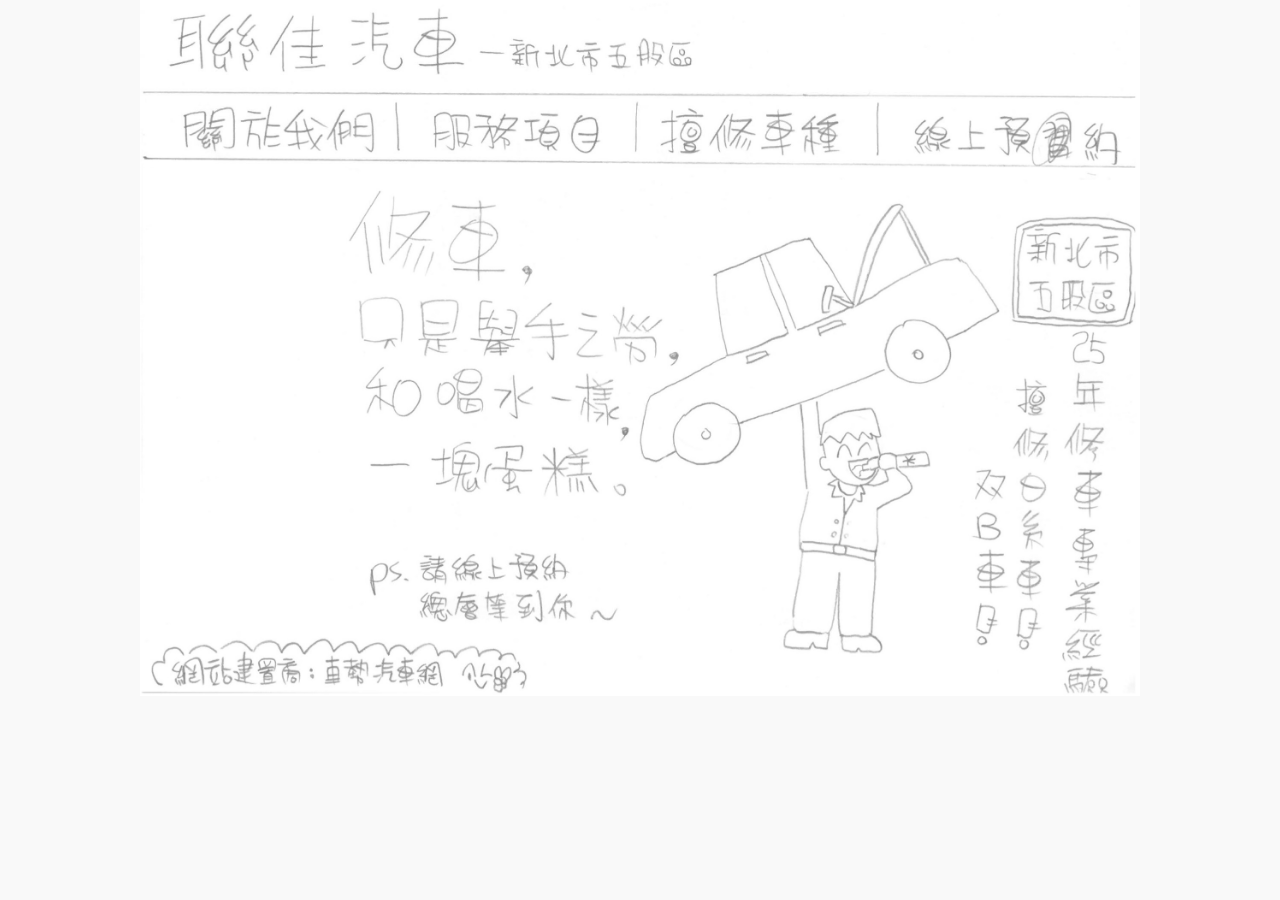
==== index.html @ 408f1fb3 "手繪風格範例 first commit" ====
<!doctype html>
<html lang="zh-Hant">
<head>
  <meta charset="utf-8">
  <meta name="viewport" content="width=device-width, initial-scale=1">
  <title>聯佳汽車 | 新北市五股區修車廠</title>
  <meta name="description" content="本店擅修品牌: Honda, Lexus, Toyota, 三菱, BMW, Benz">
  <style>
    * {
      box-sizing: border-box;
    }

    body {
      margin: 0;
      overflow-x: hidden;
      background: #f9f9f9;
      color: #222;
      font-family: Arial, "Microsoft JhengHei", sans-serif;
    }

    .container {
      position: relative;
      width: 100%;
      max-width: 1000px;
      margin: 0 auto;
    }

    .title {
      position: sticky;
      top: 0;
      z-index: 10;
      background: #f9f9f9;
    }

    .title-frame,
    .panel {
      position: relative;
    }

    img {
      display: block;
      width: 100%;
      height: auto;
    }

    .nav-hit,
    .promo-link {
      position: absolute;
      z-index: 2;
      border: 0;
      padding: 0;
      background: transparent;
      cursor: pointer;
    }

    .nav-hit {
      top: 54%;
      height: 42%;
    }

    .nav-hit:focus-visible {
      outline: 3px solid #d1272f;
      outline-offset: -3px;
    }

    .nav-home {
      left: 0;
      top: 0;
      width: 58%;
      height: 52%;
    }

    .nav-about {
      left: 0;
      width: 26%;
    }

    .nav-service {
      left: 26%;
      width: 24%;
    }

    .nav-fix {
      left: 50%;
      width: 24%;
    }

    .nav-link {
      left: 74%;
      width: 26%;
    }

    .panel {
      display: none;
    }

    .panel.active {
      display: block;
    }

    .wash {
      left: 2%;
      top: 25%;
      width: 18%;
      height: 18%;
    }

    .carce {
      left: 66%;
      top: 18%;
      width: 32%;
      height: 12%;
    }

    @media (max-width: 720px) {
      body,
      .title {
        background: #fff;
      }

      .container {
        max-width: none;
      }

      .title {
        box-shadow: 0 1px 0 rgba(0, 0, 0, 0.08);
      }

      .nav-home {
        left: 0;
        top: 0;
        width: 100%;
        height: 47%;
      }

      .nav-hit {
        top: 47%;
        height: 53%;
      }

      .nav-about {
        left: 0;
        width: 25%;
      }

      .nav-service {
        left: 25%;
        width: 25%;
      }

      .nav-fix {
        left: 50%;
        width: 25%;
      }

      .nav-link {
        left: 75%;
        width: 25%;
      }

      .wash {
        left: 6%;
        top: auto;
        bottom: 22px;
        width: 88%;
        height: 150px;
      }

      .carce {
        left: 6%;
        top: auto;
        bottom: 250px;
        width: 88%;
        height: 120px;
      }
    }
  </style>
</head>
<body>
  <main class="container">
    <header class="title" id="title">
      <div class="title-frame">
        <button class="nav-hit nav-home" type="button" data-target="img1" aria-label="首頁"></button>
        <button class="nav-hit nav-about" type="button" data-target="img2" aria-label="關於聯佳"></button>
        <button class="nav-hit nav-service" type="button" data-target="img3" aria-label="服務項目"></button>
        <button class="nav-hit nav-fix" type="button" data-target="img4" aria-label="擅修車種"></button>
        <a class="nav-hit nav-link" href="https://www.carce.cc/garage/1052" aria-label="車勢店家頁"></a>
        <picture>
          <source media="(max-width: 720px)" srcset="mobile-title.jpg">
          <img src="title.jpg" alt="聯佳汽車導覽">
        </picture>
      </div>
    </header>

    <section class="panel active" id="img1">
      <picture>
        <source media="(max-width: 720px)" srcset="mobile-img1.png">
        <img src="img1.jpg" alt="聯佳汽車關於我們">
      </picture>
    </section>

    <section class="panel" id="img2">
      <picture>
        <source media="(max-width: 720px)" srcset="mobile-img2.png">
        <img src="img2.jpg" alt="聯佳汽車介紹">
      </picture>
    </section>

    <section class="panel" id="img3">
      <picture>
        <source media="(max-width: 720px)" srcset="mobile-img13.png">
        <img src="img13.jpg" alt="聯佳汽車服務項目">
      </picture>
      <a class="promo-link wash" href="https://shop.carce.cc/index.php?route=product/category&amp;path=175_165_238" aria-label="前往洗車用品頁"></a>
    </section>

    <section class="panel" id="img4">
      <picture>
        <source media="(max-width: 720px)" srcset="mobile-img14.png">
        <img src="img14.jpg" alt="聯佳汽車擅修車種">
      </picture>
      <a class="promo-link carce" href="https://www.carce.cc" aria-label="前往車勢網站"></a>
    </section>
  </main>

  <script>
    const panels = Array.from(document.querySelectorAll(".panel"));
    const buttons = Array.from(document.querySelectorAll("[data-target]"));

    function showPanel(id) {
      panels.forEach((panel) => {
        panel.classList.toggle("active", panel.id === id);
      });
      if (location.hash !== `#${id}`) {
        history.replaceState(null, "", `#${id}`);
      }
    }

    buttons.forEach((button) => {
      button.addEventListener("click", () => showPanel(button.dataset.target));
    });

    const initial = location.hash.slice(1);
    showPanel(panels.some((panel) => panel.id === initial) ? initial : "img1");
  </script>
</body>
</html>
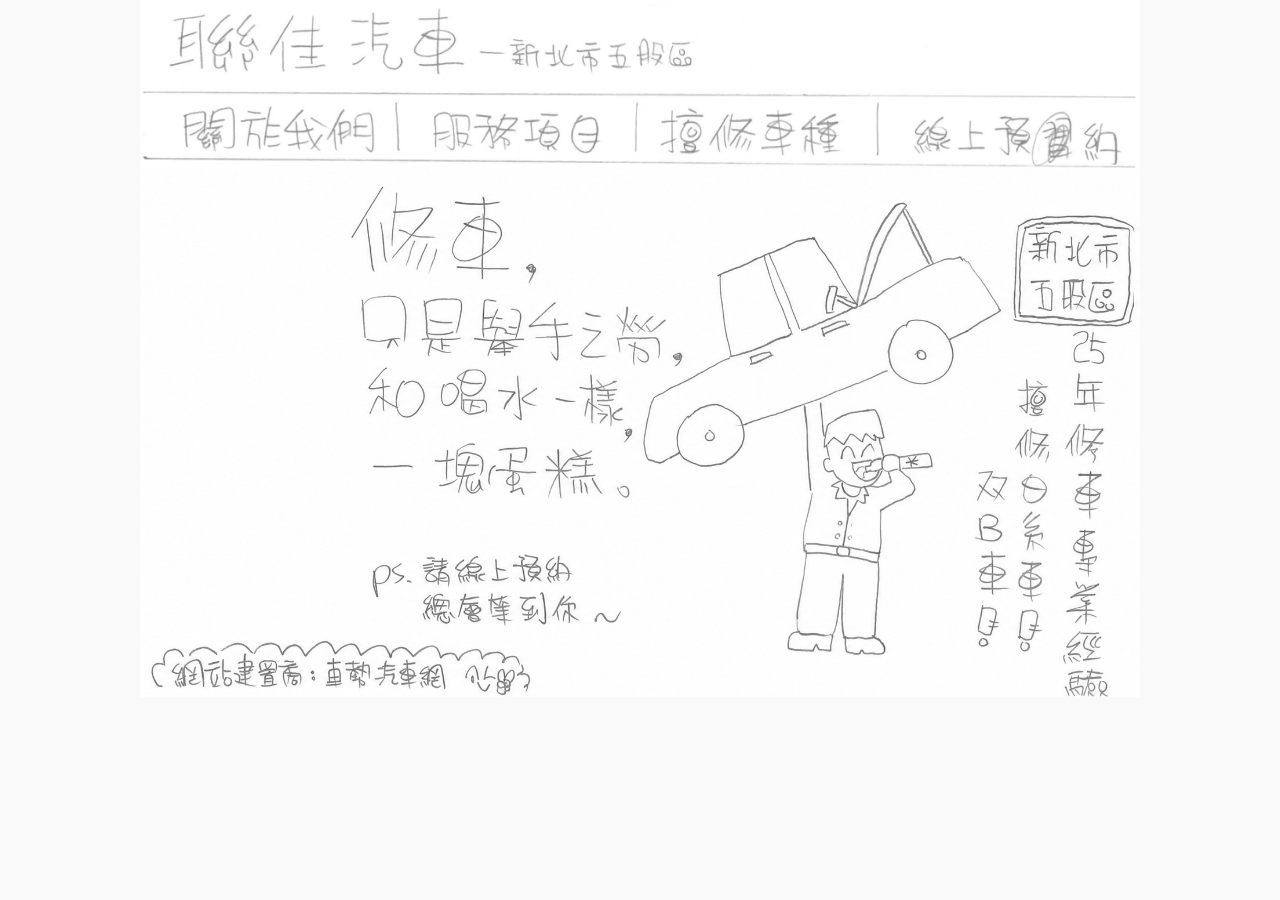
==== commit e6f9acdc: "更新為合理命名調整檔案結構" ====
--- a/index.html
+++ b/index.html
@@ -5,243 +5,55 @@
   <meta name="viewport" content="width=device-width, initial-scale=1">
   <title>聯佳汽車 | 新北市五股區修車廠</title>
   <meta name="description" content="本店擅修品牌: Honda, Lexus, Toyota, 三菱, BMW, Benz">
-  <style>
-    * {
-      box-sizing: border-box;
-    }
-
-    body {
-      margin: 0;
-      overflow-x: hidden;
-      background: #f9f9f9;
-      color: #222;
-      font-family: Arial, "Microsoft JhengHei", sans-serif;
-    }
-
-    .container {
-      position: relative;
-      width: 100%;
-      max-width: 1000px;
-      margin: 0 auto;
-    }
-
-    .title {
-      position: sticky;
-      top: 0;
-      z-index: 10;
-      background: #f9f9f9;
-    }
-
-    .title-frame,
-    .panel {
-      position: relative;
-    }
-
-    img {
-      display: block;
-      width: 100%;
-      height: auto;
-    }
-
-    .nav-hit,
-    .promo-link {
-      position: absolute;
-      z-index: 2;
-      border: 0;
-      padding: 0;
-      background: transparent;
-      cursor: pointer;
-    }
-
-    .nav-hit {
-      top: 54%;
-      height: 42%;
-    }
-
-    .nav-hit:focus-visible {
-      outline: 3px solid #d1272f;
-      outline-offset: -3px;
-    }
-
-    .nav-home {
-      left: 0;
-      top: 0;
-      width: 58%;
-      height: 52%;
-    }
-
-    .nav-about {
-      left: 0;
-      width: 26%;
-    }
-
-    .nav-service {
-      left: 26%;
-      width: 24%;
-    }
-
-    .nav-fix {
-      left: 50%;
-      width: 24%;
-    }
-
-    .nav-link {
-      left: 74%;
-      width: 26%;
-    }
-
-    .panel {
-      display: none;
-    }
-
-    .panel.active {
-      display: block;
-    }
-
-    .wash {
-      left: 2%;
-      top: 25%;
-      width: 18%;
-      height: 18%;
-    }
-
-    .carce {
-      left: 66%;
-      top: 18%;
-      width: 32%;
-      height: 12%;
-    }
-
-    @media (max-width: 720px) {
-      body,
-      .title {
-        background: #fff;
-      }
-
-      .container {
-        max-width: none;
-      }
-
-      .title {
-        box-shadow: 0 1px 0 rgba(0, 0, 0, 0.08);
-      }
-
-      .nav-home {
-        left: 0;
-        top: 0;
-        width: 100%;
-        height: 47%;
-      }
-
-      .nav-hit {
-        top: 47%;
-        height: 53%;
-      }
-
-      .nav-about {
-        left: 0;
-        width: 25%;
-      }
-
-      .nav-service {
-        left: 25%;
-        width: 25%;
-      }
-
-      .nav-fix {
-        left: 50%;
-        width: 25%;
-      }
-
-      .nav-link {
-        left: 75%;
-        width: 25%;
-      }
-
-      .wash {
-        left: 6%;
-        top: auto;
-        bottom: 22px;
-        width: 88%;
-        height: 150px;
-      }
-
-      .carce {
-        left: 6%;
-        top: auto;
-        bottom: 250px;
-        width: 88%;
-        height: 120px;
-      }
-    }
-  </style>
+  <link rel="stylesheet" href="css/style.css">
 </head>
 <body>
   <main class="container">
     <header class="title" id="title">
       <div class="title-frame">
-        <button class="nav-hit nav-home" type="button" data-target="img1" aria-label="首頁"></button>
-        <button class="nav-hit nav-about" type="button" data-target="img2" aria-label="關於聯佳"></button>
-        <button class="nav-hit nav-service" type="button" data-target="img3" aria-label="服務項目"></button>
-        <button class="nav-hit nav-fix" type="button" data-target="img4" aria-label="擅修車種"></button>
+        <button class="nav-hit nav-home" type="button" data-target="main" aria-label="首頁"></button>
+        <button class="nav-hit nav-about" type="button" data-target="about" aria-label="關於聯佳"></button>
+        <button class="nav-hit nav-service" type="button" data-target="service" aria-label="服務項目"></button>
+        <button class="nav-hit nav-brands" type="button" data-target="repair-brands" aria-label="擅修車種"></button>
         <a class="nav-hit nav-link" href="https://www.carce.cc/garage/1052" aria-label="車勢店家頁"></a>
         <picture>
-          <source media="(max-width: 720px)" srcset="mobile-title.jpg">
-          <img src="title.jpg" alt="聯佳汽車導覽">
+          <source media="(max-width: 720px)" srcset="img/mobile-title.png">
+          <img src="img/title.png" alt="聯佳汽車導覽">
         </picture>
       </div>
     </header>
 
-    <section class="panel active" id="img1">
+    <section class="panel active" id="main">
       <picture>
-        <source media="(max-width: 720px)" srcset="mobile-img1.png">
-        <img src="img1.jpg" alt="聯佳汽車關於我們">
+        <source media="(max-width: 720px)" srcset="img/mobile-main.png">
+        <img src="img/main.png" alt="聯佳汽車首頁">
       </picture>
     </section>
 
-    <section class="panel" id="img2">
+    <section class="panel" id="about">
       <picture>
-        <source media="(max-width: 720px)" srcset="mobile-img2.png">
-        <img src="img2.jpg" alt="聯佳汽車介紹">
+        <source media="(max-width: 720px)" srcset="img/mobile-about.png">
+        <img src="img/about.png" alt="聯佳汽車關於我們">
       </picture>
     </section>
 
-    <section class="panel" id="img3">
+    <section class="panel" id="service">
       <picture>
-        <source media="(max-width: 720px)" srcset="mobile-img13.png">
-        <img src="img13.jpg" alt="聯佳汽車服務項目">
+        <source media="(max-width: 720px)" srcset="img/mobile-service.png">
+        <img src="img/service.png" alt="聯佳汽車服務項目">
       </picture>
       <a class="promo-link wash" href="https://shop.carce.cc/index.php?route=product/category&amp;path=175_165_238" aria-label="前往洗車用品頁"></a>
     </section>
 
-    <section class="panel" id="img4">
+    <section class="panel" id="repair-brands">
       <picture>
-        <source media="(max-width: 720px)" srcset="mobile-img14.png">
-        <img src="img14.jpg" alt="聯佳汽車擅修車種">
+        <source media="(max-width: 720px)" srcset="img/mobile-repair-brands.png">
+        <img src="img/repair-brands.png" alt="聯佳汽車擅修車種">
       </picture>
       <a class="promo-link carce" href="https://www.carce.cc" aria-label="前往車勢網站"></a>
     </section>
   </main>
 
-  <script>
-    const panels = Array.from(document.querySelectorAll(".panel"));
-    const buttons = Array.from(document.querySelectorAll("[data-target]"));
-
-    function showPanel(id) {
-      panels.forEach((panel) => {
-        panel.classList.toggle("active", panel.id === id);
-      });
-      if (location.hash !== `#${id}`) {
-        history.replaceState(null, "", `#${id}`);
-      }
-    }
-
-    buttons.forEach((button) => {
-      button.addEventListener("click", () => showPanel(button.dataset.target));
-    });
-
-    const initial = location.hash.slice(1);
-    showPanel(panels.some((panel) => panel.id === initial) ? initial : "img1");
-  </script>
+  <script src="js/main.js"></script>
 </body>
 </html>
--- a/css/style.css
+++ b/css/style.css
@@ -0,0 +1,168 @@
+* {
+  box-sizing: border-box;
+}
+
+body {
+  margin: 0;
+  overflow-x: hidden;
+  background: #f9f9f9;
+  color: #222;
+  font-family: Arial, "Microsoft JhengHei", sans-serif;
+}
+
+.container {
+  position: relative;
+  width: 100%;
+  max-width: 1000px;
+  margin: 0 auto;
+}
+
+.title {
+  position: sticky;
+  top: 0;
+  z-index: 10;
+  background: #f9f9f9;
+}
+
+.title-frame,
+.panel {
+  position: relative;
+}
+
+img {
+  display: block;
+  width: 100%;
+  height: auto;
+}
+
+.nav-hit,
+.promo-link {
+  position: absolute;
+  z-index: 2;
+  border: 0;
+  padding: 0;
+  background: transparent;
+  cursor: pointer;
+}
+
+.nav-hit {
+  top: 54%;
+  height: 42%;
+}
+
+.nav-hit:focus-visible {
+  outline: 3px solid #d1272f;
+  outline-offset: -3px;
+}
+
+.nav-home {
+  left: 0;
+  top: 0;
+  width: 58%;
+  height: 52%;
+}
+
+.nav-about {
+  left: 0;
+  width: 26%;
+}
+
+.nav-service {
+  left: 26%;
+  width: 24%;
+}
+
+.nav-brands {
+  left: 50%;
+  width: 24%;
+}
+
+.nav-link {
+  left: 74%;
+  width: 26%;
+}
+
+.panel {
+  display: none;
+}
+
+.panel.active {
+  display: block;
+}
+
+.wash {
+  left: 2%;
+  top: 25%;
+  width: 18%;
+  height: 18%;
+}
+
+.carce {
+  left: 66%;
+  top: 18%;
+  width: 32%;
+  height: 12%;
+}
+
+@media (max-width: 720px) {
+  body,
+  .title {
+    background: #fff;
+  }
+
+  .container {
+    max-width: none;
+  }
+
+  .title {
+    box-shadow: 0 1px 0 rgba(0, 0, 0, 0.08);
+  }
+
+  .nav-home {
+    left: 0;
+    top: 0;
+    width: 100%;
+    height: 47%;
+  }
+
+  .nav-hit {
+    top: 47%;
+    height: 53%;
+  }
+
+  .nav-about {
+    left: 0;
+    width: 25%;
+  }
+
+  .nav-service {
+    left: 25%;
+    width: 25%;
+  }
+
+  .nav-brands {
+    left: 50%;
+    width: 25%;
+  }
+
+  .nav-link {
+    left: 75%;
+    width: 25%;
+  }
+
+  .wash {
+    left: 6%;
+    top: auto;
+    bottom: 22px;
+    width: 88%;
+    height: 150px;
+  }
+
+  .carce {
+    left: 6%;
+    top: auto;
+    bottom: 250px;
+    width: 88%;
+    height: 120px;
+  }
+}
